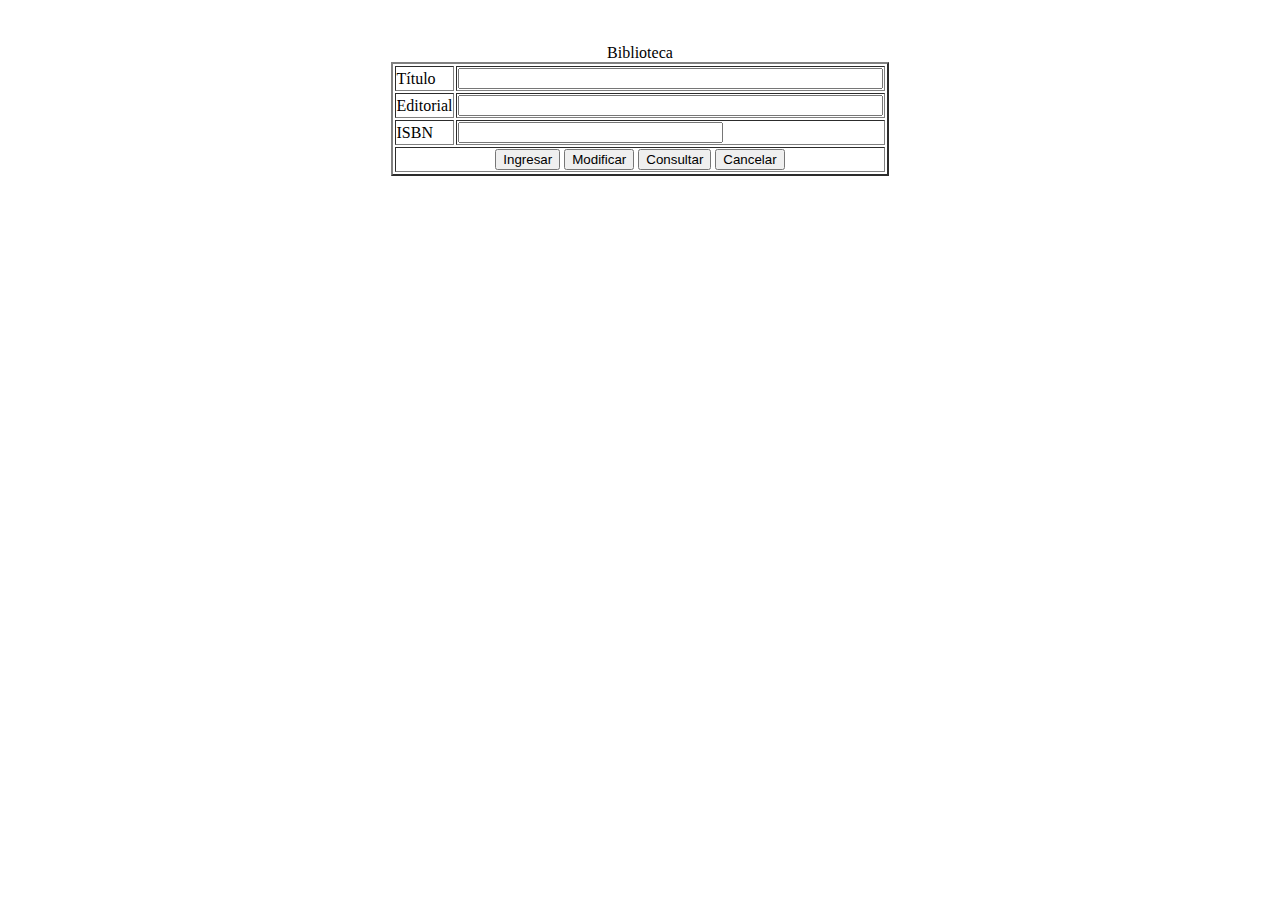
==== ejeformu.html @ 2de4c0e1 "primer repositorio" ====
<html>
<head>
<meta charset="utf-8"/>
<title>Registro de libros</title>
</head>
<body>
<br/><br/>
<form name="formulario" method="post"
action="LibroBD.php">
<table border='2' align='center'>
<caption>Biblioteca</caption>
<tr>
<td>Título</td>
<td><input type="text" name="titulo"
size="50" /></td>
</tr>
<tr>
<td>Editorial</td>
<td><input type="text"
name="editorial" size="50" /></td>
</tr>
<tr>
<td>ISBN</td>
<td><input type="text" name="isbn"
size="30" /></td>
</tr>
<tr>
<td colspan='2' align='center'>
<input type="submit"
name="ingresar" value="Ingresar">
<input type="submit"
name="modificar" value="Modificar">
<input type="submit"
name="consultar" value="Consultar">
<input type="reset"
name="eliminar" value="Cancelar" />
</td>
</tr>
</table>
</form>
</body>
</html>
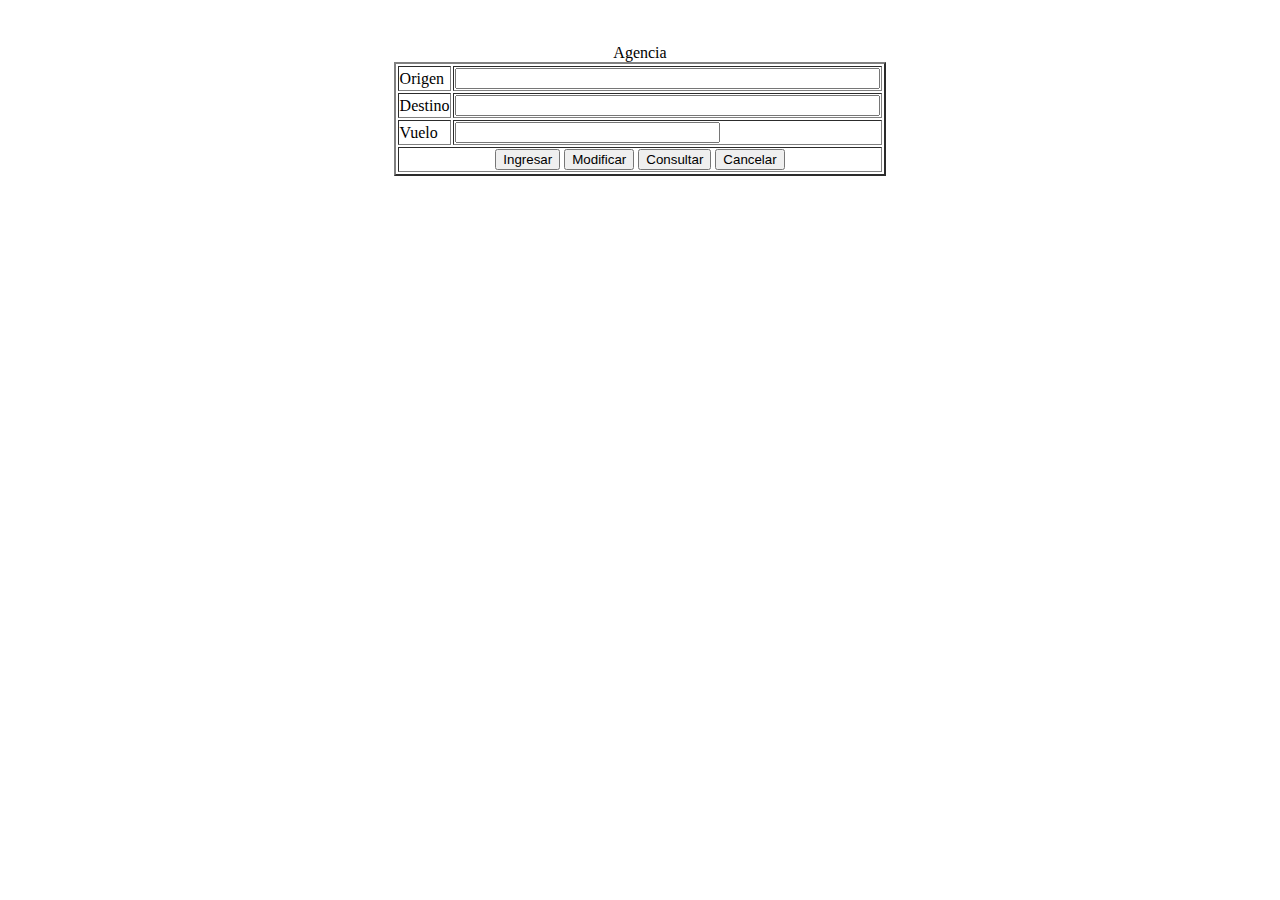
==== commit 86f68447: "Update ejeformu.html" ====
--- a/ejeformu.html
+++ b/ejeformu.html
@@ -1,26 +1,26 @@
 <html>
 <head>
 <meta charset="utf-8"/>
-<title>Registro de libros</title>
+<title>Viajes MundoTour</title>
 </head>
 <body>
 <br/><br/>
 <form name="formulario" method="post"
-action="LibroBD.php">
+action="ViajesDB.php">
 <table border='2' align='center'>
-<caption>Biblioteca</caption>
+<caption>Agencia</caption>
 <tr>
-<td>Título</td>
+<td>Origen</td>
 <td><input type="text" name="titulo"
 size="50" /></td>
 </tr>
 <tr>
-<td>Editorial</td>
+<td>Destino</td>
 <td><input type="text"
 name="editorial" size="50" /></td>
 </tr>
 <tr>
-<td>ISBN</td>
+<td>Vuelo</td>
 <td><input type="text" name="isbn"
 size="30" /></td>
 </tr>
@@ -39,4 +39,4 @@
 </table>
 </form>
 </body>
-</html>+</html>
